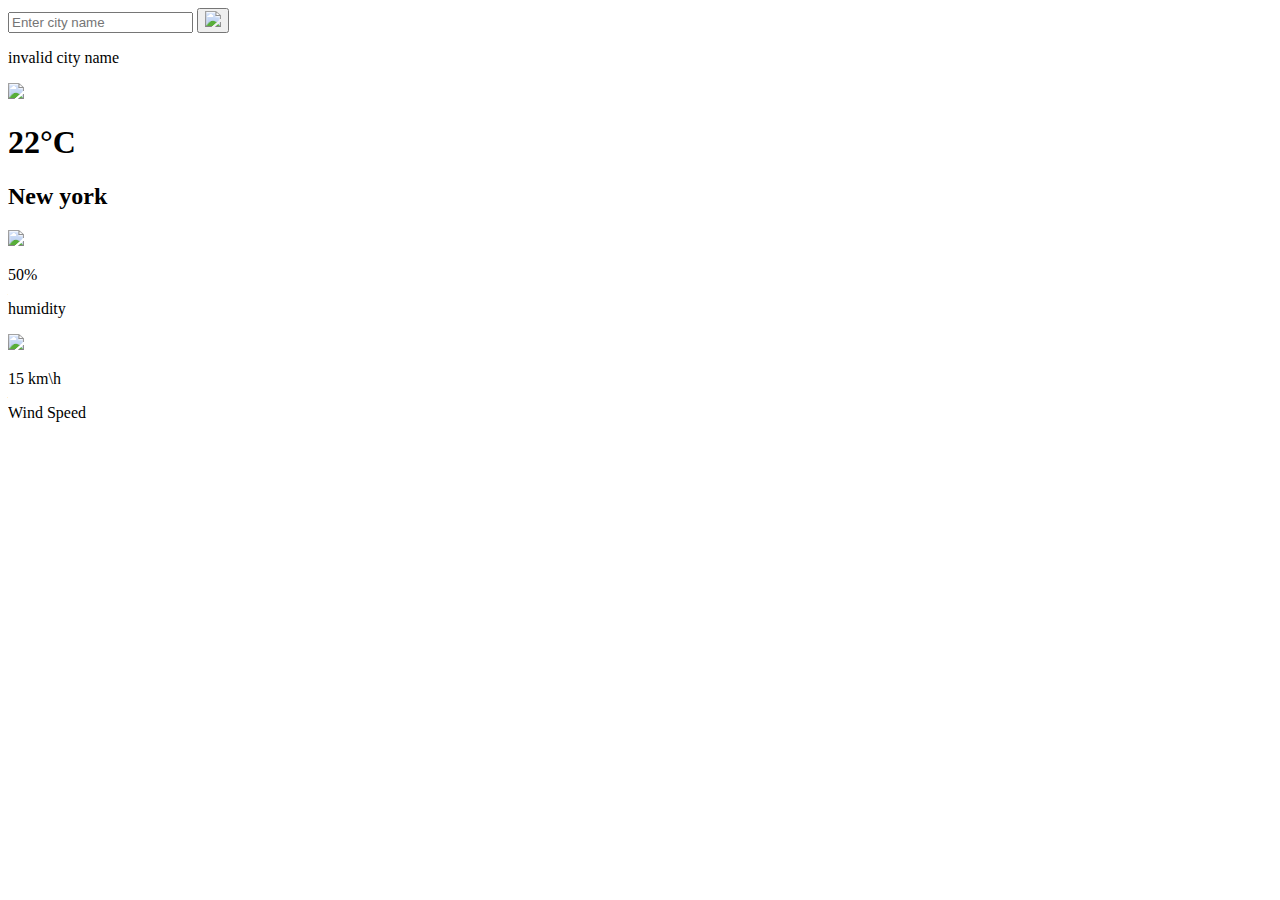
==== weather.html @ 4c9e41ff "Add files via upload" ====
<!DOCTYPE html>
<html lang="en">
<head>
    <meta charset="UTF-8">
    <meta name="viewport" content="width=device-width, initial-scale=1.0">
    <link rel="stylesheet" href="../css_java/weather.css">
    <title>Weather</title>
</head>
<body>
    <div class="card">
        <div class="search">
            <input type="text" placeholder="Enter city name" spellcheck="false">
            <button><img src="../images/search.png"></button>
        </div>
        <div class="error">
            <p>invalid city name</p>
        </div>
        <div class="weather">
            <img src="../images/rain.png" class="weather-icon">
            <h1 class="temp">22°C</h1>
            <h2 class="city">New york</h2>
            <div class="details">
                <div class="col">
                    <img src="../images/humidity.png">
                    <div>
                        <p class="humidity">50%</p>
                        <p>humidity</p>
                    </div>
                </div>
                <div class="col">
                    <img src="../images/wind.png">
                    <div>
                        <p class="wind">15 km\h</p>
                        <p>Wind Speed</p>
                    </div>
                </div>
            </div>
        </div>
    </div>
</body>

<script src="../java_script/weather.js"></script>
</html>
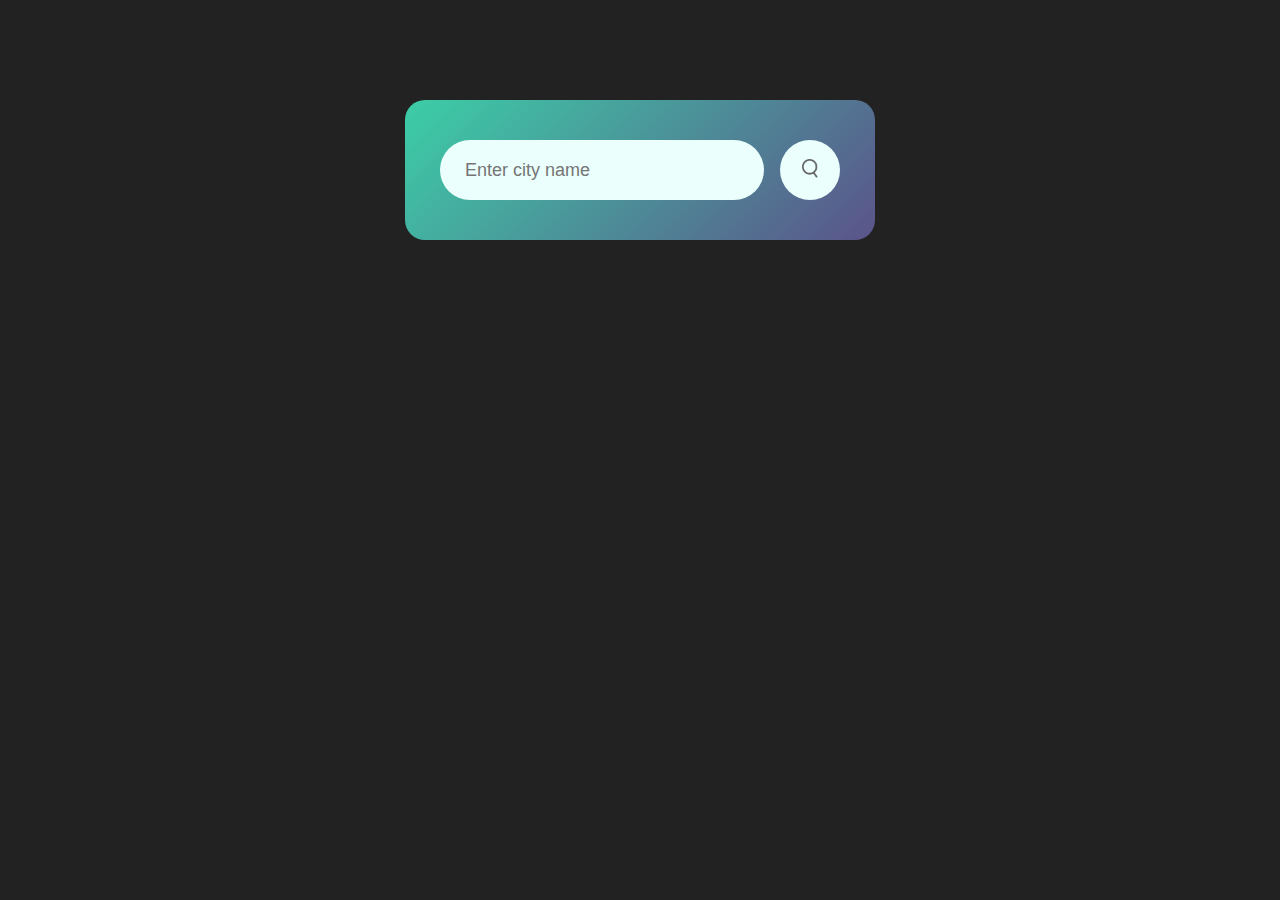
==== commit f73f9672: "All file uploaded" ====
--- a/weather.html
+++ b/weather.html
@@ -1,43 +1,43 @@
-<!DOCTYPE html>
-<html lang="en">
-<head>
-    <meta charset="UTF-8">
-    <meta name="viewport" content="width=device-width, initial-scale=1.0">
-    <link rel="stylesheet" href="../css_java/weather.css">
-    <title>Weather</title>
-</head>
-<body>
-    <div class="card">
-        <div class="search">
-            <input type="text" placeholder="Enter city name" spellcheck="false">
-            <button><img src="../images/search.png"></button>
-        </div>
-        <div class="error">
-            <p>invalid city name</p>
-        </div>
-        <div class="weather">
-            <img src="../images/rain.png" class="weather-icon">
-            <h1 class="temp">22°C</h1>
-            <h2 class="city">New york</h2>
-            <div class="details">
-                <div class="col">
-                    <img src="../images/humidity.png">
-                    <div>
-                        <p class="humidity">50%</p>
-                        <p>humidity</p>
-                    </div>
-                </div>
-                <div class="col">
-                    <img src="../images/wind.png">
-                    <div>
-                        <p class="wind">15 km\h</p>
-                        <p>Wind Speed</p>
-                    </div>
-                </div>
-            </div>
-        </div>
-    </div>
-</body>
-
-<script src="../java_script/weather.js"></script>
+<!DOCTYPE html>
+<html lang="en">
+<head>
+    <meta charset="UTF-8">
+    <meta name="viewport" content="width=device-width, initial-scale=1.0">
+    <link rel="stylesheet" href="./weather.css">
+    <title>Weather</title>
+</head>
+<body>
+    <div class="card">
+        <div class="search">
+            <input type="text" placeholder="Enter city name" spellcheck="false">
+            <button><img src="./img/search.png"></button>
+        </div>
+        <div class="error">
+            <p>invalid city name</p>
+        </div>
+        <div class="weather">
+            <img src="./img/rain.png" class="weather-icon">
+            <h1 class="temp">22°C</h1>
+            <h2 class="city">New york</h2>
+            <div class="details">
+                <div class="col">
+                    <img src="./img/humidity.png">
+                    <div>
+                        <p class="humidity">50%</p>
+                        <p>humidity</p>
+                    </div>
+                </div>
+                <div class="col">
+                    <img src="./img/wind.png">
+                    <div>
+                        <p class="wind">15 km\h</p>
+                        <p>Wind Speed</p>
+                    </div>
+                </div>
+            </div>
+        </div>
+    </div>
+</body>
+
+<script src="./weather.js"></script>
 </html>--- a/weather.css
+++ b/weather.css
@@ -0,0 +1,93 @@
+*{
+    margin: 0;
+    padding: 0;
+    font-family: 'Open Sans', sans-serif;
+    box-sizing: border-box;
+}
+body {
+    background-color: #222;
+}
+.card{
+    width: 90%;
+    max-width: 470px;
+    background: linear-gradient(135deg, #3ccea7 , #5b548a);
+    color: #fff;
+    margin: 100px auto 0;
+    border-radius: 20px;
+    padding: 40px 35px;
+    text-align: center;
+}
+.search{
+    width: 100%;
+    display: flex;
+    align-items: center;
+    justify-content: space-between;
+}
+.search input{
+    border: 0;
+    outline: 0;
+    background: #ebfffc;
+    color: #555;
+    padding: 10px 25px;
+    border-radius: 30px;
+    height: 60px;
+    font-size: 16px;
+    flex: 1;
+    margin-right: 16px;
+    font-size: 18px;
+}
+.search button{
+    border: 0;
+    outline: 0;
+    background: #ebfffc;
+    border-radius: 50%;
+    width: 60px;
+    height: 60px;
+    cursor: pointer;
+}
+.search button img{
+    width: 16px;
+}
+.weather-icon{
+    width: 170px;
+    margin-top: 30px;
+}
+.weather h1{
+    font-size: 80px;
+    font-weight: 500;
+}
+.weather h2{
+    font-size: 45px;
+    font-weight: 400;
+    margin-top: -10px;
+}
+.details{
+    display: flex;
+    align-items: center;
+    justify-content: space-between;
+    padding: 0 20px;
+    margin-top: 50px;
+}
+.col{
+    display: flex;
+    align-items: center;
+    text-align: left;
+}
+.col img{
+    width: 40px;
+    margin-right: 10px;
+}
+.humidity, .wind{
+    font-size: 28px;
+    margin-top: -6px;
+}
+.weather{
+    display: none;
+}
+.error{
+    text-align: left;
+    margin-left: 10px;
+    font-size: 14px;
+    margin-top: 10px;
+    display: none;
+}